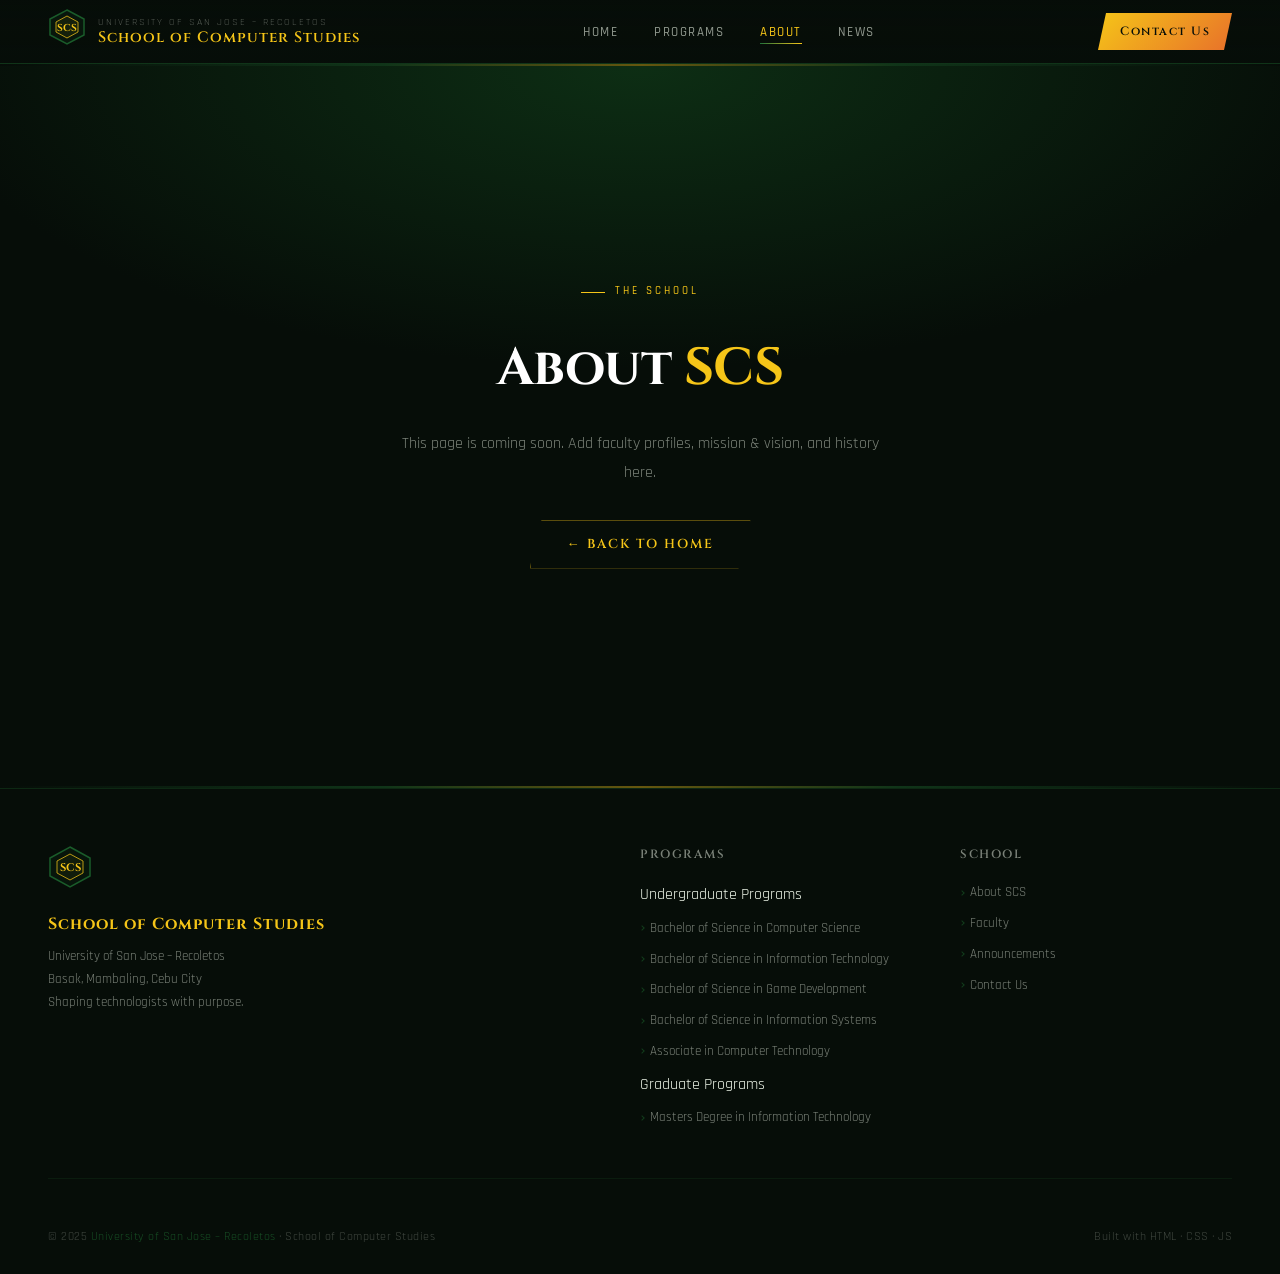
==== pages/about.html @ 866c1692 "commit init files" ====
<!DOCTYPE html>
<html lang="en">
<head>
  <meta charset="UTF-8">
  <meta name="viewport" content="width=device-width, initial-scale=1.0">
  <title>About — SCS USJ-R</title>
  <link rel="stylesheet" href="../css/tokens.css">
  <link rel="stylesheet" href="../css/base.css">
  <link rel="stylesheet" href="../css/components.css">
</head>
<body data-page="about">

  <section style="min-height:80vh;display:flex;flex-direction:column;align-items:center;justify-content:center;text-align:center;padding:80px 48px;background:radial-gradient(ellipse 80% 60% at 50% 0%,#0D2E14,var(--bg-base) 70%)">
    <div class="s-eyebrow" style="justify-content:center">The School</div>
    <h1 style="font-family:var(--font-display);font-size:52px;font-weight:700;color:#fff;margin:16px 0 20px;letter-spacing:-0.5px">
      About <span style="color:var(--gold)">SCS</span>
    </h1>
    <p style="color:var(--muted);font-size:16px;max-width:480px;line-height:1.8;margin-bottom:32px">
      This page is coming soon. Add faculty profiles, mission & vision, and history here.
    </p>
    <a href="../index.html" class="btn-ghost">← Back to Home</a>
  </section>

  <script src="../js/nav.js"></script>
</body>
</html>
---- css/tokens.css ----
/* ============================================================
   SCS USJ-R — Design Tokens
   All colors, fonts, spacing, and breakpoints live here.
   Edit this file to retheme the entire site.
   ============================================================ */

@import url('https://fonts.googleapis.com/css2?family=Cinzel:wght@400;600;700&family=Crimson+Pro:ital,wght@0,300;1,300&family=Rajdhani:wght@300;400;500;600&display=swap');

:root {
  /* --- Brand Colors --- */
  --gold:       #F5C518;
  --gold-light: #FFD84D;
  --amber:      #E8712A;
  --green:      #1A5C2A;
  --green-2:    #22723A;
  --green-3:    #0D3318;

  /* --- Background Layers --- */
  --bg-base:    #060D08;
  --bg-2:       #0A1410;
  --bg-3:       #0F1C14;

  /* --- Text --- */
  --text:       #EDF5E8;
  --muted:      rgba(237, 245, 232, 0.5);

  /* --- Borders --- */
  --border-g:   rgba(26, 92, 42, 0.4);
  --border-y:   rgba(245, 197, 24, 0.2);

  /* --- Glow / FX --- */
  --glow-g:     rgba(26, 92, 42, 0.6);
  --glow-y:     rgba(245, 197, 24, 0.4);

  /* --- Typography --- */
  --font-display: 'Cinzel', serif;
  --font-body:    'Rajdhani', sans-serif;
  --font-italic:  'Crimson Pro', serif;

  /* --- Spacing Scale --- */
  --space-xs:  8px;
  --space-sm:  16px;
  --space-md:  24px;
  --space-lg:  48px;
  --space-xl:  80px;

  /* --- Layout --- */
  --max-width: 1200px;
  --nav-height: 64px;
  --section-pad: 80px 48px;
}
---- css/base.css ----
/* ============================================================
   SCS USJ-R — Base Styles
   Reset, body defaults, typography scale, shared utilities.
   ============================================================ */

*, *::before, *::after {
  box-sizing: border-box;
  margin: 0;
  padding: 0;
}

html { scroll-behavior: smooth; }

body {
  font-family: var(--font-body);
  background: var(--bg-base);
  color: var(--text);
  overflow-x: hidden;
  line-height: 1.6;
}

img { max-width: 100%; display: block; }

a { text-decoration: none; }

/* --- Utility: Section Divider --- */
.divider {
  width: 100%;
  height: 2px;
  background: linear-gradient(
    90deg,
    transparent,
    rgba(26, 92, 42, 0.5) 30%,
    rgba(245, 197, 24, 0.4) 50%,
    rgba(26, 92, 42, 0.5) 70%,
    transparent
  );
}

/* --- Utility: Section Eyebrow --- */
.s-eyebrow {
  font-size: 11px;
  font-weight: 500;
  letter-spacing: 3px;
  text-transform: uppercase;
  color: var(--gold);
  margin-bottom: 10px;
  display: flex;
  align-items: center;
  gap: 10px;
}
.s-eyebrow::before {
  content: '';
  display: block;
  width: 24px;
  height: 1px;
  background: var(--gold);
}

/* --- Utility: Section Heading --- */
.s-h2 {
  font-family: var(--font-display);
  font-size: 36px;
  font-weight: 700;
  color: #fff;
  line-height: 1.15;
  letter-spacing: 0.5px;
}
.s-h2 span { color: var(--gold); }

/* --- Utility: Section Header Row --- */
.section-hdr {
  display: flex;
  align-items: flex-end;
  justify-content: space-between;
  margin-bottom: 48px;
}

/* --- Utility: See All Link --- */
.see-all {
  font-size: 12px;
  letter-spacing: 2px;
  text-transform: uppercase;
  color: rgba(245, 197, 24, 0.55);
  border-bottom: 1px solid rgba(245, 197, 24, 0.2);
  padding-bottom: 2px;
  transition: color 0.2s;
  font-weight: 500;
  white-space: nowrap;
  margin-bottom: 6px;
}
.see-all:hover { color: var(--gold); }

/* --- Buttons --- */
.btn-primary {
  font-family: var(--font-display);
  font-size: 13px;
  font-weight: 600;
  letter-spacing: 2px;
  color: #060D08;
  background: linear-gradient(135deg, var(--gold) 0%, var(--amber) 100%);
  padding: 14px 36px;
  border: none;
  cursor: pointer;
  clip-path: polygon(12px 0%, 100% 0%, calc(100% - 12px) 100%, 0% 100%);
  transition: opacity 0.2s, transform 0.15s;
  display: inline-block;
  text-transform: uppercase;
}
.btn-primary:hover { opacity: 0.9; transform: translateY(-2px); }

.btn-ghost {
  font-family: var(--font-display);
  font-size: 13px;
  font-weight: 600;
  letter-spacing: 2px;
  color: var(--gold);
  background: transparent;
  padding: 13px 36px;
  border: 1px solid rgba(245, 197, 24, 0.35);
  clip-path: polygon(12px 0%, 100% 0%, calc(100% - 12px) 100%, 0% 100%);
  transition: background 0.2s, transform 0.15s;
  display: inline-block;
  text-transform: uppercase;
}
.btn-ghost:hover { background: rgba(245, 197, 24, 0.07); transform: translateY(-2px); }

/* --- Animations --- */
@keyframes pulse       { 0%,100%{opacity:0.4} 50%{opacity:1} }
@keyframes fadeUp      { from{opacity:0;transform:translateY(24px)} to{opacity:1;transform:translateY(0)} }
@keyframes rotateSlow  { from{transform:rotate(0deg)} to{transform:rotate(360deg)} }
@keyframes twinkle     { 0%,100%{opacity:0.15} 50%{opacity:0.8} }
@keyframes shimmer     { 0%{background-position:-200% center} 100%{background-position:200% center} }
---- css/components.css ----
/* ============================================================
   SCS USJ-R — Components: Nav & Footer
   Shared across every page. Edit once, applies everywhere.
   ============================================================ */

/* ---- NAV ---- */
nav {
  position: relative;
  z-index: 50;
  background: linear-gradient(180deg, rgba(6,13,8,0.98) 0%, rgba(6,13,8,0.75) 100%);
  border-bottom: 1px solid rgba(26, 92, 42, 0.5);
  display: flex;
  align-items: center;
  justify-content: space-between;
  padding: 0 48px;
  height: var(--nav-height);
}

.nav-logo { display: flex; align-items: center; gap: 12px; }

.logo-emblem svg { width: 38px; height: 38px; }

.logo-text {
  display: flex;
  flex-direction: column;
  line-height: 1.15;
}
.logo-text span:first-child {
  font-family: var(--font-body);
  font-size: 10px;
  font-weight: 300;
  color: var(--muted);
  letter-spacing: 2px;
  text-transform: uppercase;
}
.logo-text span:last-child {
  font-family: var(--font-display);
  font-size: 15px;
  font-weight: 600;
  color: var(--gold);
  letter-spacing: 1px;
}

.nav-links {
  display: flex;
  gap: 36px;
  list-style: none;
}
.nav-links a {
  color: rgba(237,245,232,0.6);
  font-family: var(--font-body);
  font-size: 13px;
  font-weight: 500;
  letter-spacing: 1.5px;
  text-transform: uppercase;
  transition: color 0.25s;
  position: relative;
}
.nav-links a::after {
  content: '';
  position: absolute;
  bottom: -4px;
  left: 0; right: 0;
  height: 1px;
  background: linear-gradient(90deg, var(--green-2), var(--gold));
  transform: scaleX(0);
  transform-origin: center;
  transition: transform 0.25s;
}
.nav-links a:hover { color: var(--gold); }
.nav-links a:hover::after { transform: scaleX(1); }
.nav-links a.active { color: var(--gold); }
.nav-links a.active::after { transform: scaleX(1); }

.nav-btn {
  font-family: var(--font-display);
  font-size: 12px;
  font-weight: 600;
  letter-spacing: 1.5px;
  color: #060D08;
  background: linear-gradient(135deg, var(--gold) 0%, var(--amber) 100%);
  padding: 9px 22px;
  border: none;
  cursor: pointer;
  clip-path: polygon(8px 0%, 100% 0%, calc(100% - 8px) 100%, 0% 100%);
  transition: opacity 0.2s, transform 0.15s;
}
.nav-btn:hover { opacity: 0.88; transform: translateY(-1px); }

/* ---- FOOTER ---- */
footer {
  background: var(--bg-base);
  border-top: 1px solid rgba(26, 92, 42, 0.35);
  padding: 56px 48px 28px;
}

.footer-grid {
  display: grid;
  grid-template-columns: 2fr 1fr 1fr;
  gap: 48px;
  margin-bottom: 48px;
  padding-bottom: 40px;
  border-bottom: 1px solid rgba(26, 92, 42, 0.2);
}

.footer-brand h3 {
  font-family: var(--font-display);
  font-size: 16px;
  font-weight: 700;
  color: var(--gold);
  margin-bottom: 8px;
  letter-spacing: 1px;
  margin-top: 14px;
}
.footer-brand p {
  font-size: 13px;
  color: var(--muted);
  line-height: 1.75;
  max-width: 260px;
}

.footer-col h4 {
  font-family: var(--font-display);
  font-size: 12px;
  font-weight: 600;
  color: rgba(237, 245, 232, 0.5);
  letter-spacing: 1.5px;
  text-transform: uppercase;
  margin-bottom: 18px;
}
.footer-col ul { list-style: none; }
.footer-col ul li { margin-bottom: 10px; }
.footer-col ul a {
  font-size: 13px;
  color: var(--muted);
  display: flex;
  align-items: center;
  gap: 6px;
  transition: color 0.2s;
}
.footer-col ul a::before {
  content: '';
  display: block;
  width: 4px; height: 4px;
  border-top: 1px solid rgba(26, 92, 42, 0.6);
  border-right: 1px solid rgba(26, 92, 42, 0.6);
  transform: rotate(45deg);
  flex-shrink: 0;
  transition: border-color 0.2s;
}
.footer-col ul a:hover { color: var(--gold); }
.footer-col ul a:hover::before { border-color: var(--gold); }

.footer-bottom {
  display: flex;
  justify-content: space-between;
  align-items: center;
}
.footer-bottom span {
  font-size: 12px;
  color: rgba(237, 245, 232, 0.25);
  letter-spacing: 0.5px;
}
.footer-bottom .usjr { color: rgba(26, 92, 42, 0.8); }
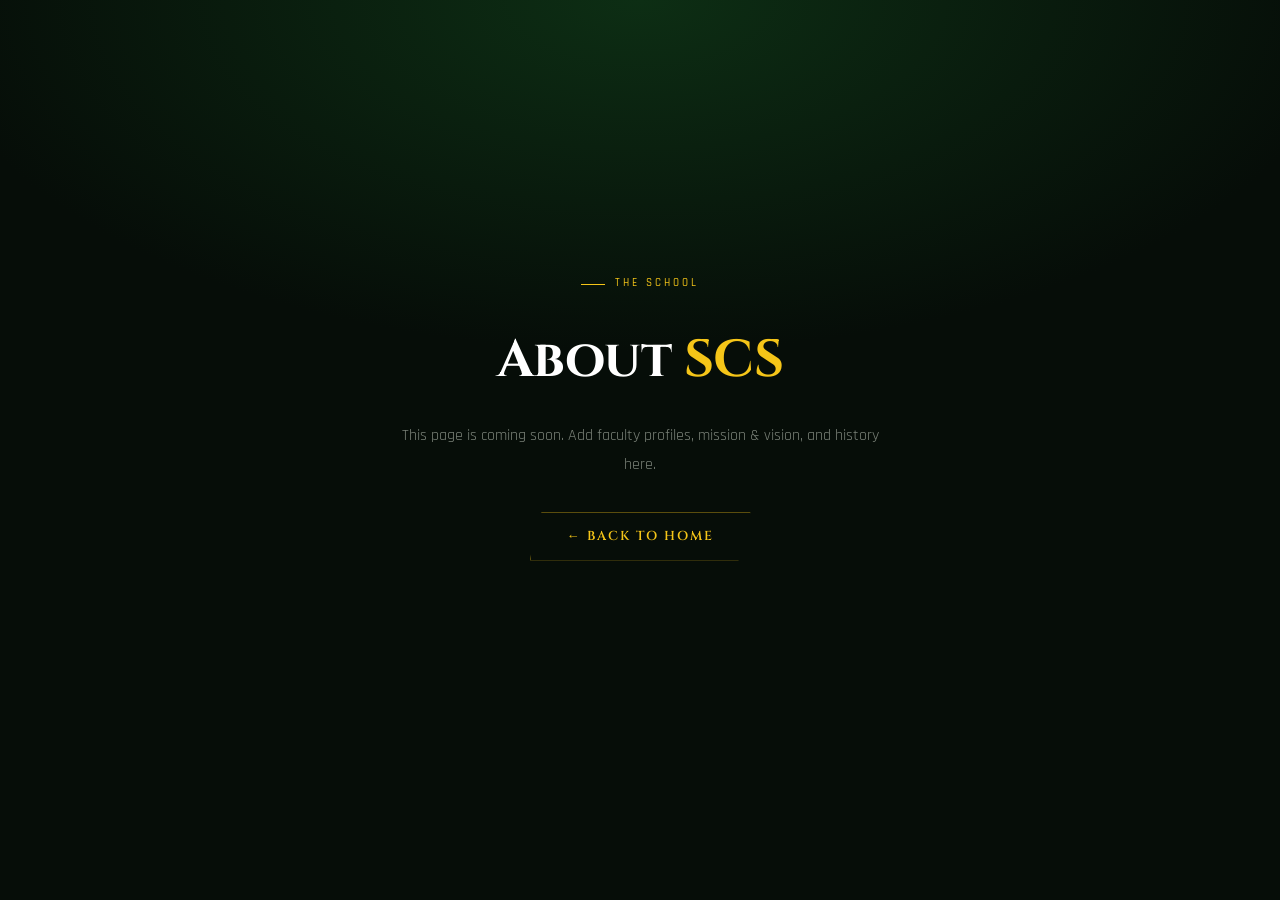
==== commit 13d3af1a: "added config for pages" ====
--- a/pages/about.html
+++ b/pages/about.html
@@ -21,6 +21,7 @@
     <a href="../index.html" class="btn-ghost">← Back to Home</a>
   </section>
 
+  <script src="/SCSWeb/js/config.js"></script>
   <script src="../js/nav.js"></script>
 </body>
 </html>
--- a/css/base.css
+++ b/css/base.css
@@ -9,7 +9,27 @@
   padding: 0;
 }
 
-html { scroll-behavior: smooth; }
+:root {
+  --nav-height: 64px; /* adjust to match your actual nav height */
+}
+
+html { scroll-behavior: auto; }
+
+html, body {
+  scrollbar-width: none;
+  -ms-overflow-style: none;
+}
+html::-webkit-scrollbar,
+body::-webkit-scrollbar {
+  display: none;
+}
+
+nav {
+  position: sticky;
+  top: 0;
+  z-index: 1000; /* ensures it stays above other elements */
+  background: var(--bg-base); /* or your nav background color */
+}
 
 body {
   font-family: var(--font-body);
@@ -17,6 +37,12 @@
   color: var(--text);
   overflow-x: hidden;
   line-height: 1.6;
+}
+
+section {
+  height: calc(100vh - var(--nav-height));
+  overflow: hidden;
+  box-sizing: border-box;
 }
 
 img { max-width: 100%; display: block; }
--- a/css/components.css
+++ b/css/components.css
@@ -5,7 +5,9 @@
 
 /* ---- NAV ---- */
 nav {
-  position: relative;
+  position: fixed;
+  box-sizing: border-box;
+  width: 100%;
   z-index: 50;
   background: linear-gradient(180deg, rgba(6,13,8,0.98) 0%, rgba(6,13,8,0.75) 100%);
   border-bottom: 1px solid rgba(26, 92, 42, 0.5);
@@ -92,6 +94,7 @@
   background: var(--bg-base);
   border-top: 1px solid rgba(26, 92, 42, 0.35);
   padding: 56px 48px 28px;
+  scroll-snap-align: start;
 }
 
 .footer-grid {
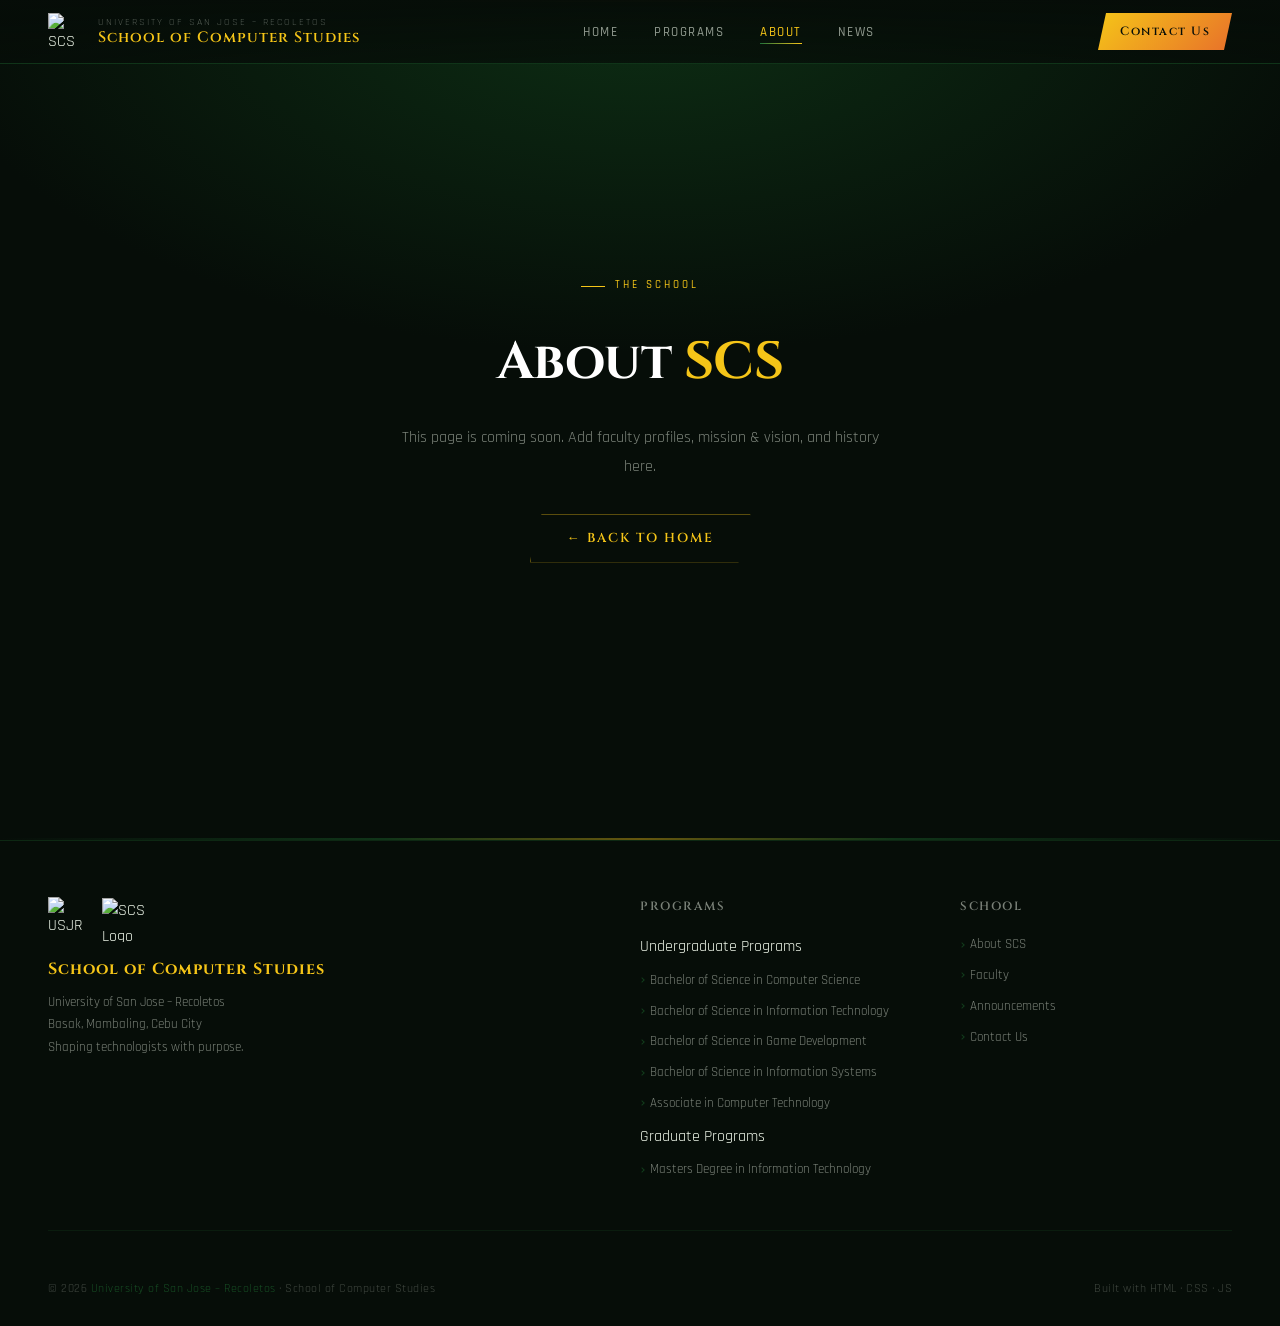
==== commit db5f7e99: "fixed paths" ====
--- a/pages/about.html
+++ b/pages/about.html
@@ -21,7 +21,7 @@
     <a href="../index.html" class="btn-ghost">← Back to Home</a>
   </section>
 
-  <script src="/SCSWeb/js/config.js"></script>
-  <script src="../js/nav.js"></script>
+  <script src="../js/config.js"></script>
+  <script src="../js/nav.js"></script>  
 </body>
 </html>
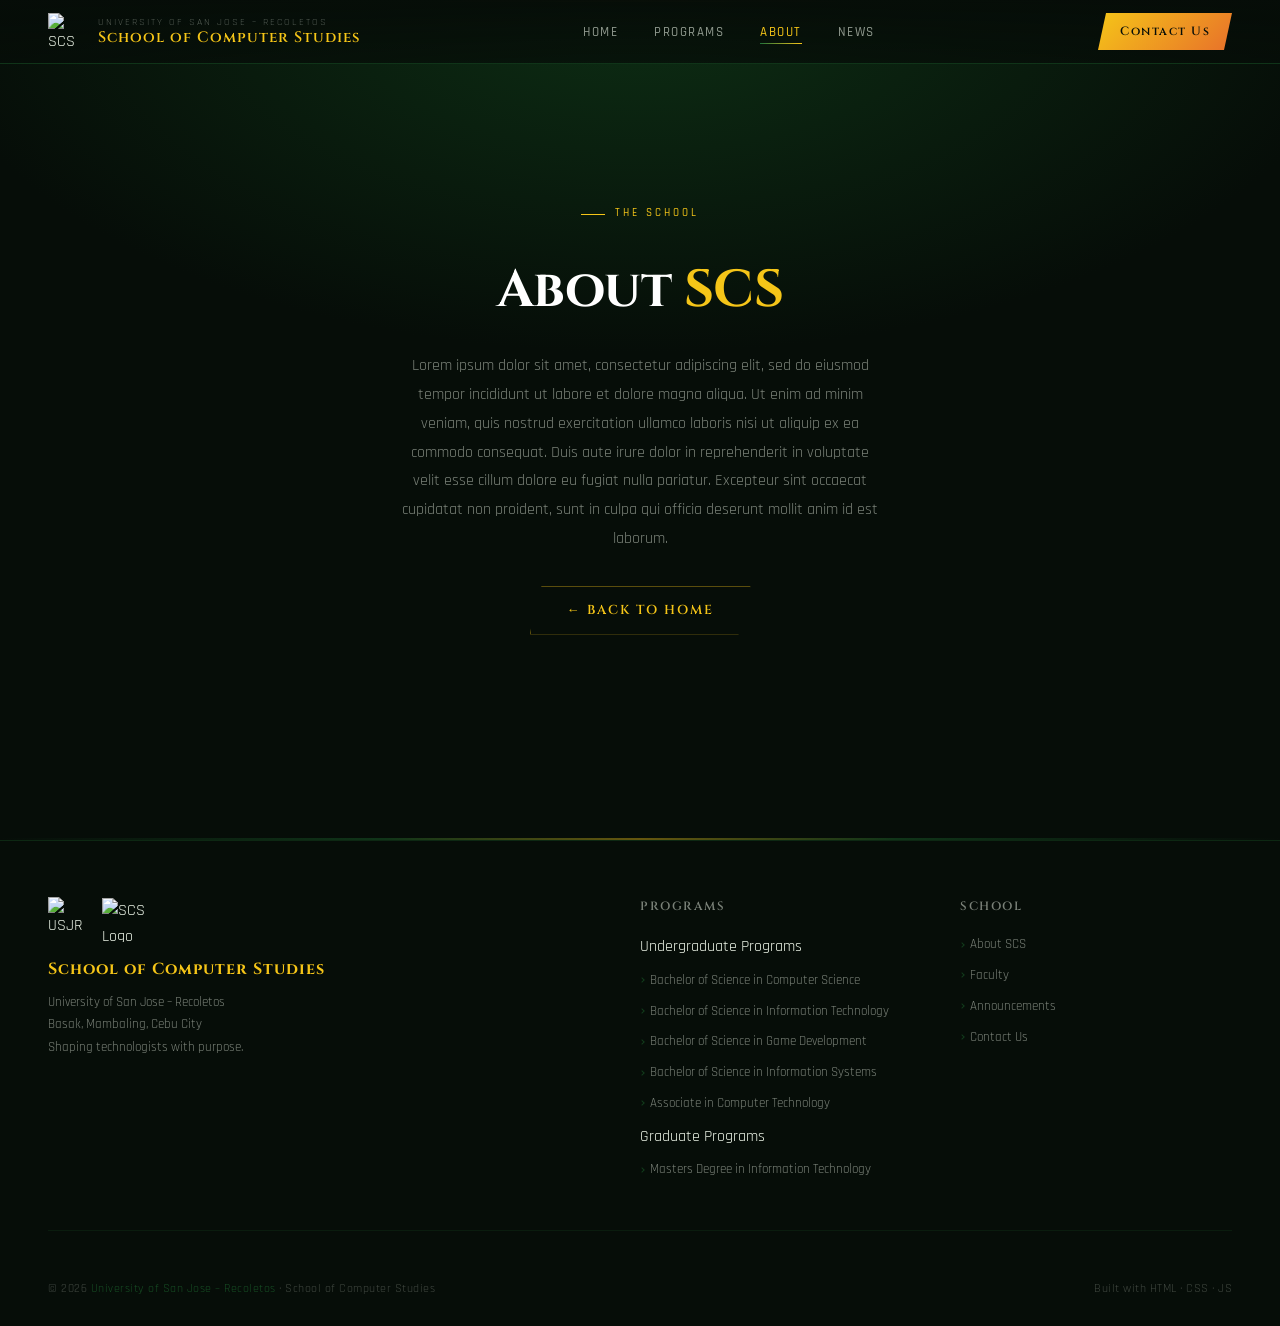
==== commit 34aa5ada: "page content changed to lorem" ====
--- a/pages/about.html
+++ b/pages/about.html
@@ -16,7 +16,7 @@
       About <span style="color:var(--gold)">SCS</span>
     </h1>
     <p style="color:var(--muted);font-size:16px;max-width:480px;line-height:1.8;margin-bottom:32px">
-      This page is coming soon. Add faculty profiles, mission & vision, and history here.
+      Lorem ipsum dolor sit amet, consectetur adipiscing elit, sed do eiusmod tempor incididunt ut labore et dolore magna aliqua. Ut enim ad minim veniam, quis nostrud exercitation ullamco laboris nisi ut aliquip ex ea commodo consequat. Duis aute irure dolor in reprehenderit in voluptate velit esse cillum dolore eu fugiat nulla pariatur. Excepteur sint occaecat cupidatat non proident, sunt in culpa qui officia deserunt mollit anim id est laborum.
     </p>
     <a href="../index.html" class="btn-ghost">← Back to Home</a>
   </section>
